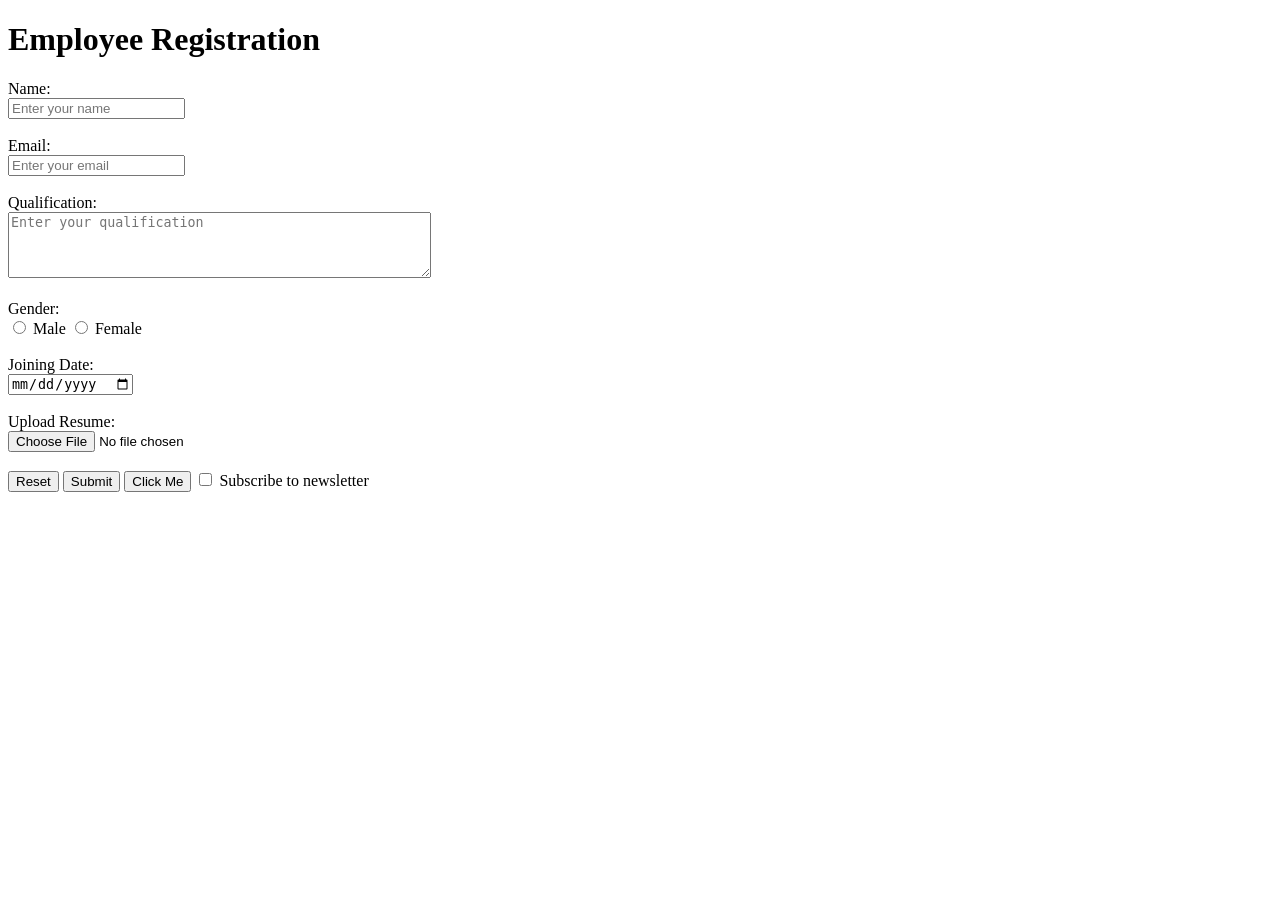
==== frontend/form.html @ 8af9cd97 "Add initial HTML files and images for web project" ====
<!DOCTYPE html>
<html lang="en">
    <head>
        <meta charset="UTF-8">
        <meta name="viewport" content="width=device-width, initial-scale=1.0">
        <title>Form Example</title>
        <body>
            <h1>Employee Registration</h1>
            <form action="/submit" method="post">
                <label for="name">Name:</label><br>
                <input type="text" id="name" name="name" placeholder="Enter your name" required><br><br>

                <label for="email">Email:</label><br>
                <input type="email" id="email" name="email" placeholder="Enter your email"  required><br><br>


                <label for="message">Qualification:</label><br>
                <textarea id="message" name="message" rows="4" cols="50" placeholder="Enter your qualification" required></textarea><br><br>

                <label for="gender">Gender:</label><br>
                <input type="radio" id="male" name="gender" value="male" required>
                <label for="male">Male</label>
                <input type="radio" id="female" name="gender" value="female" required>
                <label for="female">Female</label><br><br>

                <label for="joining_date">Joining Date:</label><br>
                <input type="date" id="joining_date" name="joining_date" required><br><br>

                <label for="resume">Upload Resume:</label><br>
                <input type="file" id="resume" name="resume" accept=".pdf,.doc,.docx" required><br><br>
                <input type="reset" value="Reset">
                <input type="submit" value="Submit">
                <input type="button" value="Click Me" onclick="alert('Button Clicked!')">
                <input type="checkbox" id="subscribe" name="subscribe" value="yes">
                <label for="subscribe">Subscribe to newsletter</label><br><br>  
            </form>
    </head>
</html>
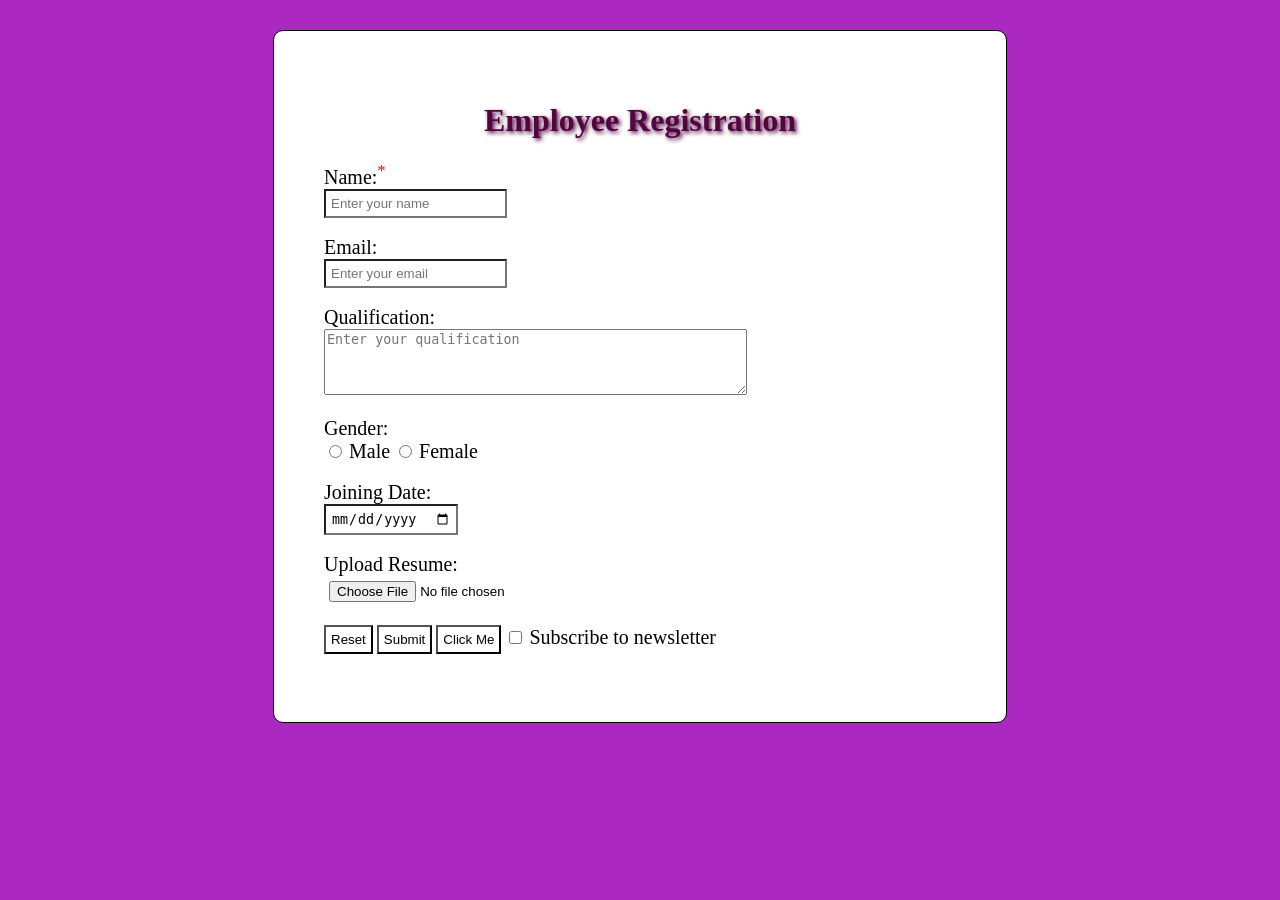
==== commit 5799d1e8: "hehe" ====
--- a/frontend/form.html
+++ b/frontend/form.html
@@ -4,11 +4,13 @@
         <meta charset="UTF-8">
         <meta name="viewport" content="width=device-width, initial-scale=1.0">
         <title>Form Example</title>
+        <link rel="stylesheet" href="./form.css">
         <body>
-            <h1>Employee Registration</h1>
-            <form action="/submit" method="post">
-                <label for="name">Name:</label><br>
-                <input type="text" id="name" name="name" placeholder="Enter your name" required><br><br>
+            <div class="registration-form">
+                <center><h1>Employee Registration</h1></center>
+                <form action="/submit" method="post">
+                    <label for="name">Name:<sup>*</sup></label><br>
+                    <input type="text" id="name" name="name" placeholder="Enter your name" required><br><br>
 
                 <label for="email">Email:</label><br>
                 <input type="email" id="email" name="email" placeholder="Enter your email"  required><br><br>
--- a/frontend/form.css
+++ b/frontend/form.css
@@ -0,0 +1,34 @@
+body{
+    background-color: rgb(171, 41, 192);
+}
+
+.registration-form {
+    background-color: white;
+    width: 50%;
+    margin: 30px auto;
+    border: 1px solid black;
+    border-radius: 10px;
+    padding: 50px;
+
+}
+
+.registration-form h1 {
+    text-align: center;
+    text-shadow: 2px 2px 4px rgb(82, 6, 64);
+    color: rgb(82, 6, 64);
+}
+
+label {
+    font-size: 20px;
+}
+sup {
+    color: red;
+}
+
+input{
+    background-color: rgb(255, 255, 255);
+    padding: 5px;
+}
+input:focus {
+    border: 2px solid aquamarine;
+}
